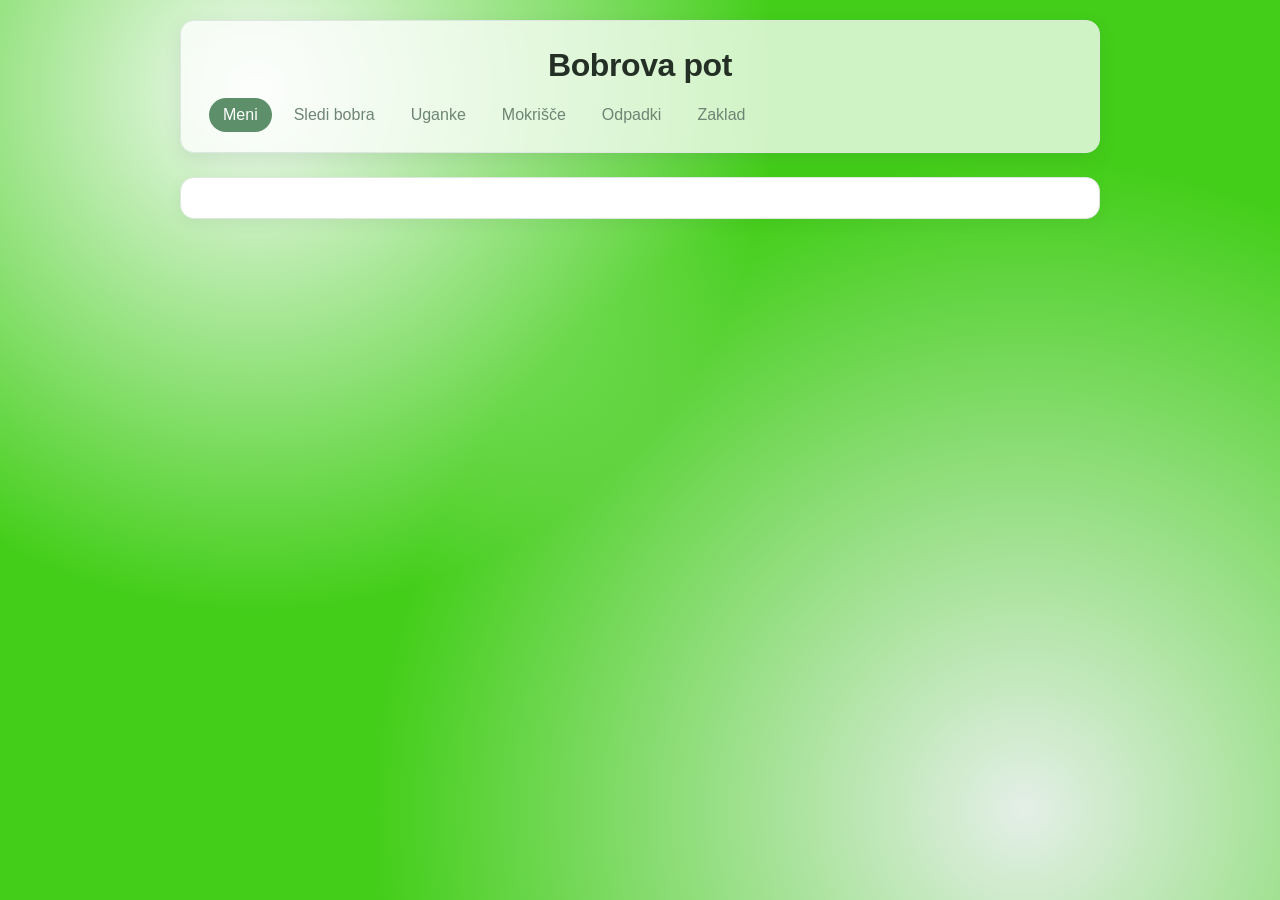
==== index.html @ 15a788f5 "Add files via upload" ====
<html lang="sl">
<head>
    <meta charset="UTF-8">
    <meta name="viewport" content="width=device-width, initial-scale=1.0">
    <title>Bobrodravčki - Domov</title>
    <link rel="stylesheet" href="styles.css">
</head>
<body class="page-home">
    <div class="shell">
        <header>
            <h1>Bobrova pot</h1>
            <nav>
                <a class="active" href="index.html">Meni</a>
                <a href="0.html">Sledi bobra</a>
                <a href="2.html">Uganke</a>
                <a href="3.html">Mokrišče</a>
                <a href="4.html">Odpadki</a>
                <a href="5.html">Zaklad</a>
            </nav>
        </header>

        <main class="home-layout">
            <section class="card">

<style>
    body {
        font-family: Arial, sans-serif;
        background-color: #43ce19;
        margin: 0;
        padding: 20px;
    }
    .container {
        background-color: #fff;
        padding: 20px 20px;
        border-radius: 5px;
        box-shadow: 0 0 10px rgba(0, 0, 0, 0.1);
    }
    .btn {
        background-color: #007BFF;
        color: white;
        border: none;
        padding: 10px 20px;
        border-radius: 5px;
        cursor: pointer;
    }
    .btn:hover {
        background-color: #0056b3;
    }
    body{
        text-align: center;
    }
</style>
            </section>
        </main>
</html>
---- styles.css ----
@import url("https://fonts.googleapis.com/css2?family=Inter:wght@400;500;600&display=swap");

:root {
    --bg: #eef5ef;              /* svetla naravna podlaga */
    --panel: #ffffff;

    --line: #dde7df;

    --text: #243026;
    --muted: #6e8574;

    /* naravne zelene (brez neon) */
    --primary: #5c8f6a;
    --primary-soft: #e6f0e8;

    --accent: #7aa37f;

    --radius: 14px;
}

/* reset */
* {
    box-sizing: border-box;
}

body {
    margin: 0;
    font-family: "Inter", sans-serif;
    background:
        radial-gradient(circle at 20% 10%, #f3faf4, transparent 40%),
        radial-gradient(circle at 80% 90%, #e4efe7, transparent 50%),
        var(--bg);

    color: var(--text);
    padding: 32px 16px;
}

/* container */
.shell {
    max-width: 920px;
    margin: 0 auto;
}

/* header */
header {
    padding: 26px 28px 20px;
    margin-bottom: 20px;

    /* LOČI OD OZADJA */
    background: rgba(255, 255, 255, 0.75);
    backdrop-filter: blur(8px);

    border: 1px solid var(--line);
    border-radius: var(--radius);

    box-shadow: 0 6px 18px rgba(60, 90, 70, 0.12);
}
header {
    margin-bottom: 24px;
}

h1 {
    margin: 0;
    font-size: 2rem;
    font-weight: 600;
    letter-spacing: -0.4px;
}

/* nav */
nav {
    margin-top: 14px;
    display: flex;
    gap: 8px;
}

nav a {
    text-decoration: none;
    color: var(--muted);
    padding: 8px 14px;
    border-radius: 999px;
    transition: 0.2s;
}

nav a:hover {
    background: var(--primary-soft);
    color: var(--primary);
}

nav a.active {
    background: var(--primary);
    color: white;
}

/* main */
main {
    display: grid;
    gap: 20px;
}

/* cards */
.card {
    background: var(--panel);
    border: 1px solid var(--line);
    border-radius: var(--radius);
    padding: 20px;

    /* subtilen naravni shadow */
    box-shadow: 0 4px 14px rgba(60, 90, 70, 0.08);
}

/* headings */
h2, h3 {
    margin-top: 0;
    font-size: 1.2rem;
    font-weight: 600;
}

/* text */
p {
    margin: 0 0 10px;
    color: var(--muted);
    line-height: 1.5;
}

/* buttons */
button {
    padding: 10px 16px;
    border-radius: 999px;
    border: none;
    background: var(--primary);
    color: white;
    font-weight: 500;
    cursor: pointer;
    transition: 0.2s;
}

button:hover {
    background: #4f7f5c;
}

/* inputs */
input, textarea {
    width: 100%;
    padding: 12px;
    border-radius: 10px;
    border: 1px solid var(--line);
    background: #fff;
    color: var(--text);
    font: inherit;
}

input:focus,
textarea:focus {
    outline: none;
    border-color: var(--accent);
}

/* list */
.game-list {
    list-style: none;
    padding: 0;
    margin: 0;
    display: grid;
    gap: 10px;
}

.game-list a {
    display: block;
    padding: 12px;
    border-radius: 10px;
    border: 1px solid var(--line);
    text-decoration: none;
    color: var(--text);
    transition: 0.2s;
}

.game-list a:hover {
    background: var(--primary-soft);
    border-color: var(--accent);
}

/* center */
.card.center {
    text-align: center;
}

/* responsive */
@media (max-width: 640px) {
    body {
        padding: 16px;
    }
}
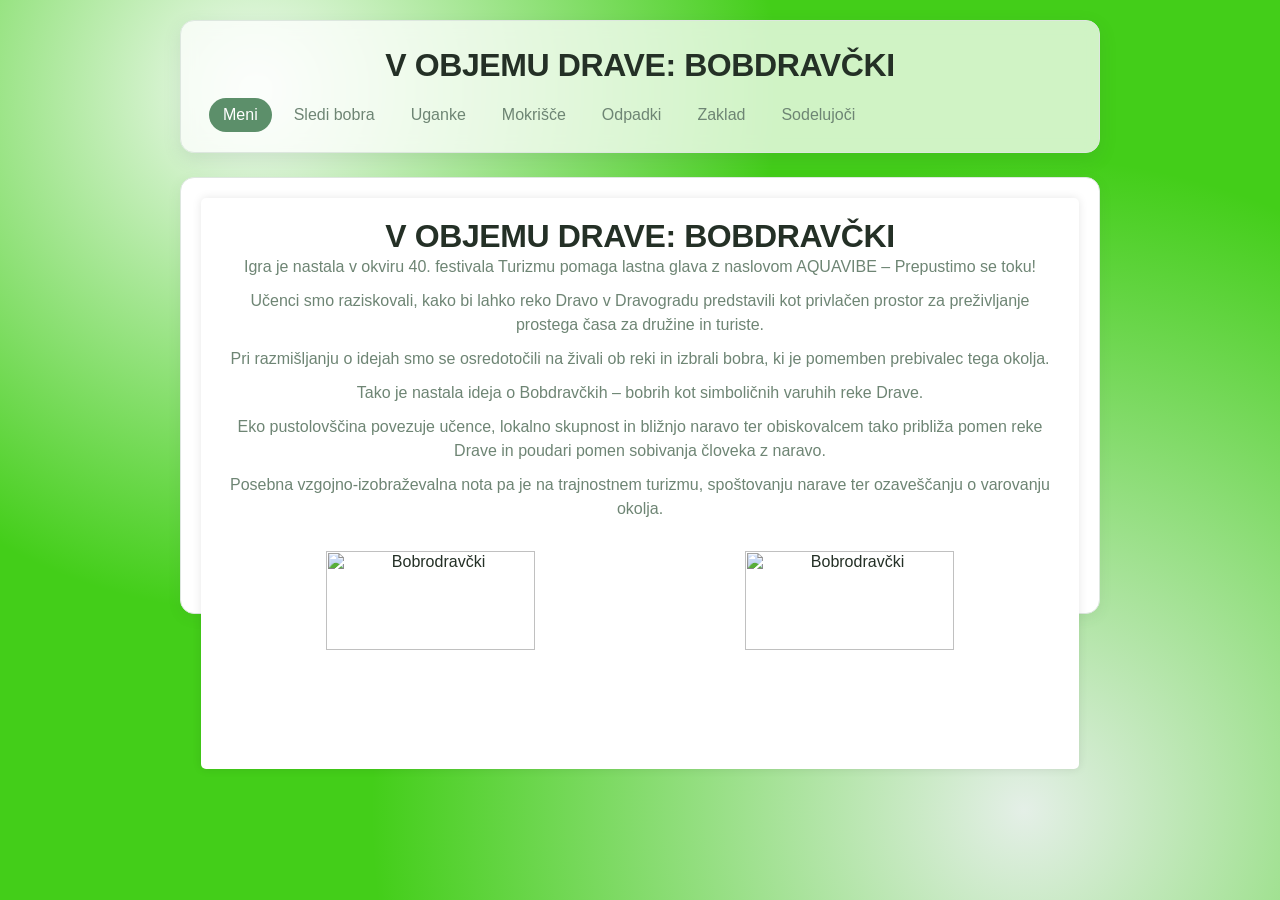
==== commit 81618385: "Add files via upload" ====
--- a/index.html
+++ b/index.html
@@ -8,7 +8,7 @@
 <body class="page-home">
     <div class="shell">
         <header>
-            <h1>Bobrova pot</h1>
+            <h1>V OBJEMU DRAVE: BOBDRAVČKI</h1>
             <nav>
                 <a class="active" href="index.html">Meni</a>
                 <a href="0.html">Sledi bobra</a>
@@ -16,12 +16,23 @@
                 <a href="3.html">Mokrišče</a>
                 <a href="4.html">Odpadki</a>
                 <a href="5.html">Zaklad</a>
+                <a href="6.html">Sodelujoči</a>
             </nav>
         </header>
 
         <main class="home-layout">
             <section class="card">
+                <div class="container">
+                   
+                  <h1>V OBJEMU DRAVE: BOBDRAVČKI</h1>
 
+<p>Igra je nastala v okviru 40. festivala Turizmu pomaga lastna glava z naslovom AQUAVIBE – Prepustimo se toku!</p>
+<p>Učenci smo raziskovali, kako bi lahko reko Dravo v Dravogradu predstavili kot privlačen prostor za preživljanje prostega časa za družine in turiste.</p>
+<p>Pri razmišljanju o idejah smo se osredotočili na živali ob reki in izbrali bobra, ki je pomemben prebivalec tega okolja.</p>
+<p>Tako je nastala ideja o Bobdravčkih – bobrih kot simboličnih varuhih reke Drave.</p>
+<p>Eko pustolovščina povezuje učence, lokalno skupnost in bližnjo naravo ter obiskovalcem tako približa pomen reke Drave in poudari pomen sobivanja človeka z naravo.</p>
+<p>Posebna vzgojno-izobraževalna nota pa je na trajnostnem turizmu, spoštovanju narave ter ozaveščanju o varovanju okolja.</p></p>
+<img src="naslovnica.jpg" alt="Bobrodravčki" style="width: 50%; max-width:600px; margin-top:20px;"><img src="igra.jpg" alt="Bobrodravčki" style="width:50%; max-width:600px; margin-top:20px;">
 <style>
     body {
         font-family: Arial, sans-serif;
